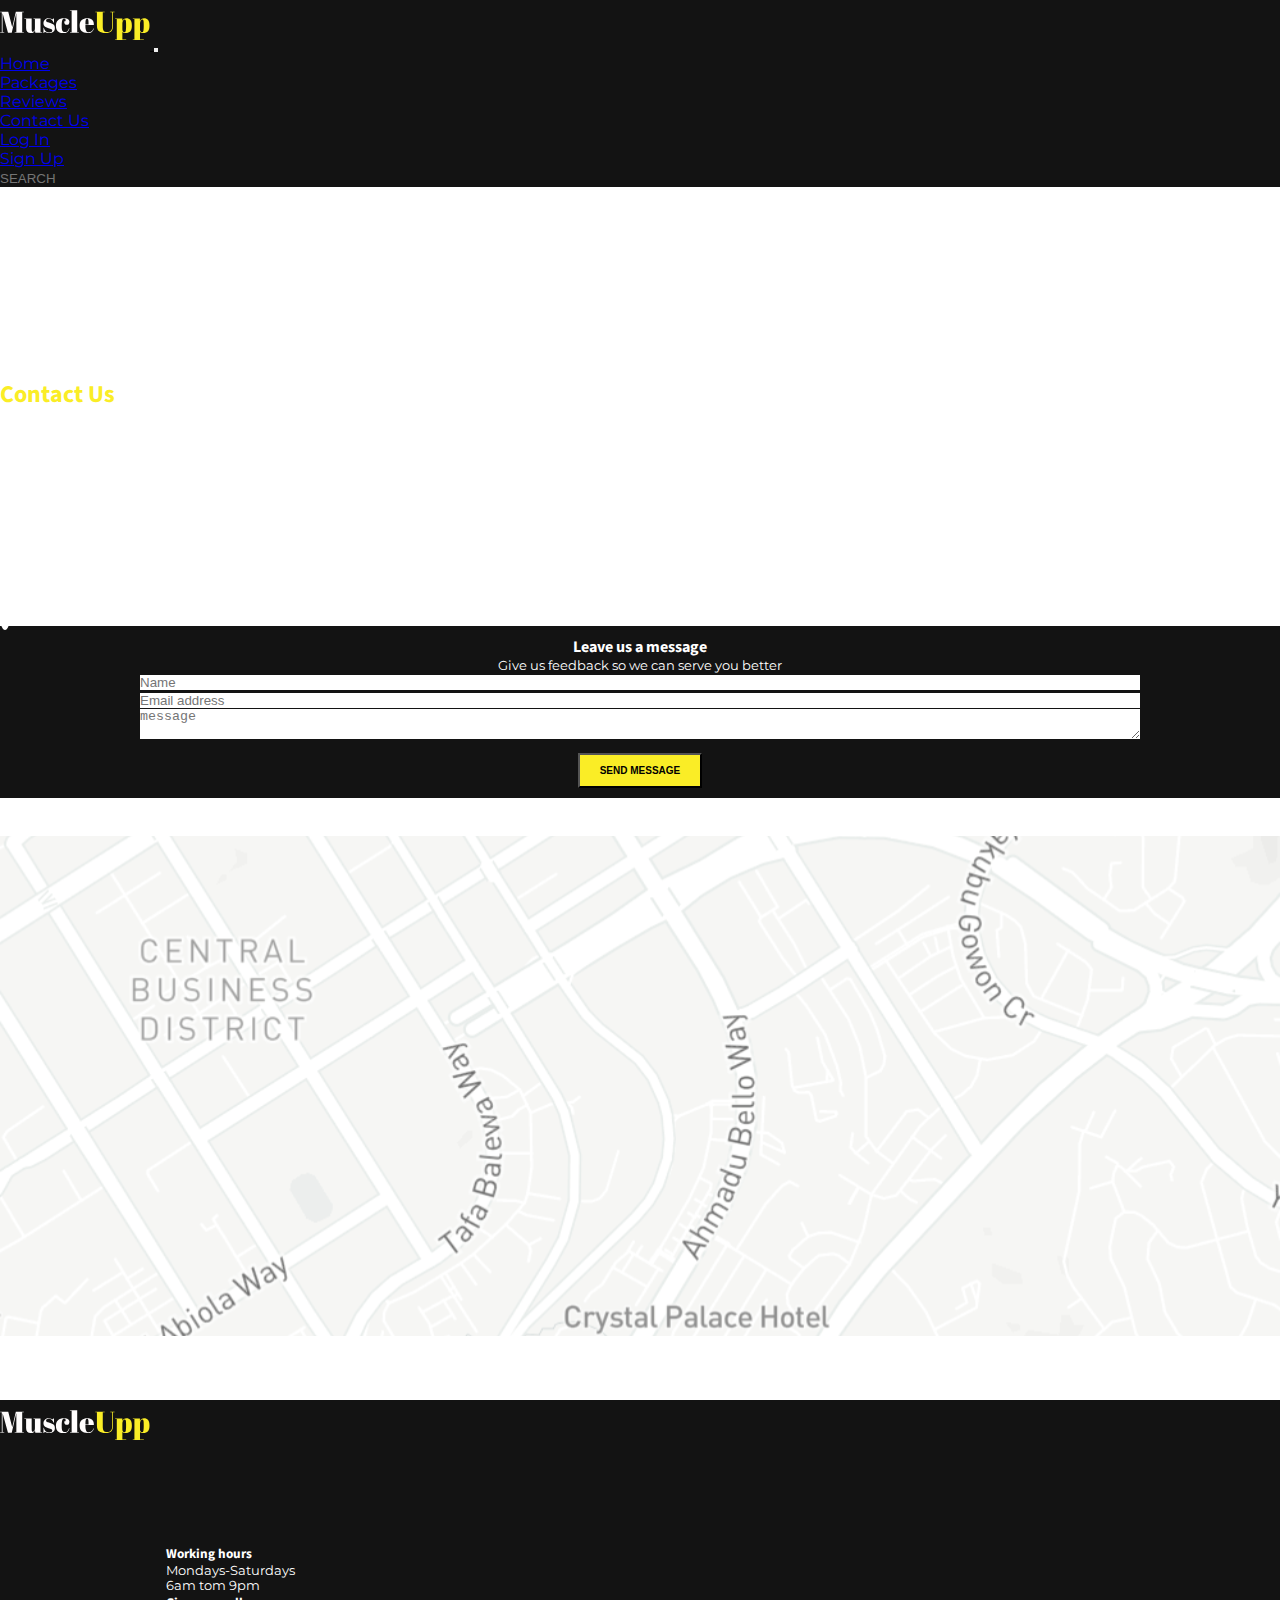
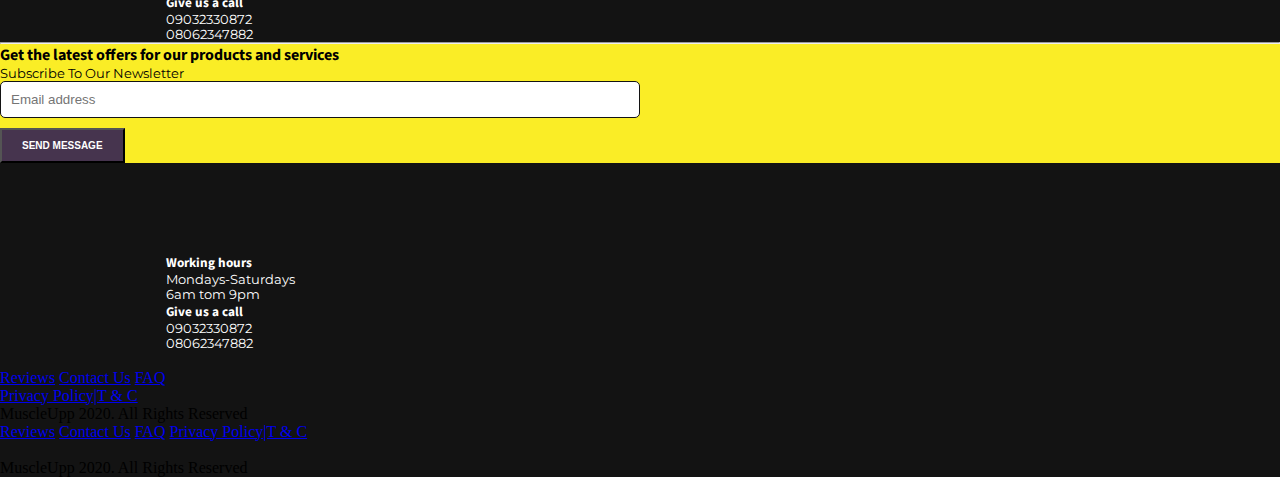
==== contact.html @ f09f827b "Merge pull request #5 from hngi/Develop" ====
<!doctype html>
<html lang="en">
  <head>
    <!-- Required meta tags -->
    <meta charset="utf-8">
    <meta name="viewport" content="width=device-width, initial-scale=1, shrink-to-fit=no">

    <!-- Bootstrap CSS -->
    <link rel="stylesheet" href="https://stackpath.bootstrapcdn.com/bootstrap/4.5.0/css/bootstrap.min.css" integrity="sha384-9aIt2nRpC12Uk9gS9baDl411NQApFmC26EwAOH8WgZl5MYYxFfc+NcPb1dKGj7Sk" crossorigin="anonymous">

    <!-- Google font-->
    <link href="https://fonts.googleapis.com/css2?family=Montserrat&family=Source+Sans+Pro:wght@600;700&display=swap" rel="stylesheet">

     <!--Font Awesome-->
     <link rel="stylesheet" href="https://cdnjs.cloudflare.com/ajax/libs/font-awesome/5.11.2/css/all.min.css" integrity="sha256-+N4/V/SbAFiW1MPBCXnfnP9QSN3+Keu+NlB+0ev/YKQ=" crossorigin="anonymous" />
    
    <!--custom style-->
    <link rel="stylesheet" href="./css/contact.css">
    <link rel="stylesheet" href="./css/master.css">
    <link rel="stylesheet" href="./css/header-footer.css">

    <title>MuscleUpp</title>
  </head>
  <body>
    
        <header class="container-fluid">
                <!-- top navigation -->
            <nav class="navbar navbar-expand-lg bg-color-dark">
                        <a class="navbar-brand" href="#">
                            <img src="./imgs/MuscleUpp.svg" width="150" height="50" class="d-inline-block align-top" alt="" loading="lazy">
                        </a>
                    <button class="navbar-toggler bg-color-primary" type="button" data-toggle="collapse" data-target="#navbarSupportedContent" aria-controls="navbarSupportedContent" aria-expanded="false" aria-label="Toggle navigation">
                      <span class="txt-dark"><i class="fas fa-bars"></i></span>
                    </button>
                    <div class="collapse navbar-collapse" id="navbarSupportedContent">
                      <ul class="navbar-nav mr-auto d-lg-none">
                        <li class="nav-item pr-3">
                            <a class="nav-link active txt-secondary txt-size-normal" href="index.html">Home</a>
                          </li>
                          <li class="nav-item pr-3">
                            <a class="nav-link txt-secondary txt-size-normal" href="#">Packages</a>
                          </li>
                          <li class="nav-item pr-3">
                            <a class="nav-link txt-secondary txt-size-normal" href="#">Reviews</a>
                          </li>
                          <li class="nav-item pr-3">
                              <a href="#" class="nav-link txt-secondary txt-size-normal">Contact Us</a>
                          </li>
                          <li class="nav-item">
                            <a href="login.html" class="nav-link txt-secondary txt-size-normal"><span class="icon icon-primary"><i class="fas fa-fingerprint"></i></span>Log In</a>
                        </li>
                        <li class="nav-item">
                            <a href="signup.html" class="nav-link txt-secondary txt-size-normal"><span class="icon icon-primary"><i class="far fa-user-circle"></i></span>Sign Up</a>
                        </li>
                      </ul>
                      <form class="form-inline my-2 my-lg-0 ml-auto">
                            <div class="md-form my-0">
                                    <i class="fas fa-search"></i>
                                    <input class="form-control br-1 mr-sm-2" type="text" placeholder="SEARCH" aria-label="Search">
                                </div>
                      </form>
                    </div>
            </nav>
        </header>

        <!-- second navbar -->
        <div class="container-fluid d-none d-lg-block py-2 pl-0 nav2 bg-color-gray">
            <ul class="nav justify-content-between">
                        <div class="d-flex flex-row text-uppercase">
                                <li class="nav-item">
                                        <a style="color: #fff;" class="nav-link" href="#">HOME</a>
                                    </li>
                                    <li class="nav-item">
                                        <a style="color: #fff;" class="nav-link" href="#">PACKAGE</a>
                                    </li>
                                    <li class="nav-item">
                                        <a style="color: #fff;" class="nav-link" href="#">REVIEW</a>
                                    </li>
                                    <li class="nav-item">
                                        <a style="color: #fff;" class="nav-link" href="#">CONTACT US</a>
                                    </li>
                        </div>
                        <div class="d-flex flex-row">
                                <li class="nav-item mr-4">
                                    <a style="color: #fff;" class="nav-link" href="#"><i style="color:#faed26" class="fas fa-fingerprint"></i> Login</a>
                                </li>
                                <li class="nav-item">
                                    <a style="color: #fff;" class="nav-link" href="#"><i style="color:#faed26" class="far fa-user-circle"></i> Sign Up</a>
                                </li>
                        </div>
            </ul>
        </div>

        <main  id="banner">
            <section>
                <div class="container">
                            <div class="banner-title">
                                <h2>Contact Us</h2>
                            </div>
                            
                            <div class="row">
                                <div class="col-md-6 contact">
                                    <div class="location">
                                        <h3 class="pt-3 pb-3">Location</h3>
                                        <p class="m-0">65, Ahmadu Bello Way, Abuja.</p>
                                        <p class="m-0">44, Tafawa Balewa Way, Abuja</p>
                                        <p class="m-0">Plot 24, Central Business DIstrict, Abuja</p>
                                    </div>
                                    <div>
                                        <div class="contact-info">
                                            <h3 class="pt-3 pb-3">Our Contacts</h3>
                                            <p class="m-0">09032330872.</p>
                                            <p class="m-0">08062347882</p>
                                            <p class="m-0">contact@muscleupp.com</p>
                                        </div>
                                        <div>
                                            <ul class="social-icon d-flex mt-3 mb-3">
                                                <li class="pr-3"><a href=""><i class="fab fa-facebook-f"></i></a></li>
                                                <li class="pr-3"><a href=""><i class="fab fa-instagram"></i></a></li>
                                                <li class="pr-3"><a href=""><i class="fab fa-twitter"></i></a></li>
                                                <li class="pr-3"><a href=""><i class="fab fa-linkedin-in"></i></a></li>
                                            </ul>
                                        </div>
                                    </div>
                                </div>
                                <div class="col-md-6 contact-form">
                                    <div>
                                        <h4>Leave us a message</h4>
                                        <p>Give us feedback so we can serve you better</p>
                                    </div>
                                    <form>
                                        <div class="form-group">
                                            <input type="text" class="form-control" id="formGroupExampleInput" placeholder="Name">
                                        </div>
                                        <div class="form-group">
                                            <input type="email" class="form-control" id="formGroupExampleInput2" placeholder="Email address">
                                        </div>
                                        <div class="form-group green-border-focus">
                                            <textarea class="form-control" id="exampleFormControlTextarea5" rows="2" placeholder="message"></textarea>
                                        </div>
                                        <div class="form-group">
                                            <button type="button" class="btn btn-warning">SEND MESSAGE</button>
                                        </div>
                                    </form>
                                </div>
                            </div>
                </div>
            </section>
            <section>
                <div class="container">
                    <div class="map">
                        <span class="top-right"><i class="fas fa-map-marker-alt"></i></span>
                        <span class="top-left"><i class="fas fa-map-marker-alt"></i></span>
                        <span class="bottom"><i class="fas fa-map-marker-alt"></i></span>
                    </div>
                </div>
            </section>
        
        </main>

        <!-- Footer -->
        <footer class="container-fluid pb-3 px-0">

            <!-- footer title-->
            <div class="row pt-3 mx-3">
                <a href="#">
                    <img src="./imgs/MuscleUpp.svg" width="150" height="50" class="d-inline-block align-top" alt="" loading="lazy">
                </a>
            </div>

            <!-- Footer Links -->
            <div class="text-center text-md-left mt-3 mb-5 ml-5 contact-newsletter">

                <!-- Grid row -->
                <div class="footer-container row">
            
                    <!-- Grid column -->
                    <div class="col-md-6 mt-4 pl-0">
                        <div class="d-none d-md-block work-hour pb-3">
                            <div class="d-flex" style="color: #ffffff;">
                                <div class=" row mr-4">
                                        <div class="col-md-3">
                                            <i style="font-size: 35px; color: #faed26" class="far fa-clock mt-3"></i>
                                        </div>
                                        <div class="col-md-9">
                                            <h5 class="mb-2 d-none d-md-block">Working hours</h5>
                                            <p class="mb-0 mt-1">Mondays-Saturdays</p>
                                            <p class="mt-0">6am tom 9pm</p>
                                        </div>
                                </div>
                                <div class="row">
                                        <div class="col-md-3">
                                            <i style="font-size: 30px; color: #faed26" class="fas fa-phone-alt mt-3"></i>
                                        </div>
                                        <div class="col-md-9">
                                            <h5 class="mb-2 d-none d-md-block">Give us a call</h5>
                                            <p class="mb-0 mt-1">09032330872</p>
                                            <p class="mt-0">08062347882</p>
                                        </div>
                                </div>
                            </div>
                        </div>
            
                    </div>
                    <!-- Grid column -->
            
                    <hr class="clearfix w-100 d-md-none">
            
                    <!-- Grid column -->
                    <div class="col-md-6 mr-0 pr-0">
                        <div class="newsLetter pt-3 pb-3 text-center">
                            <h4>Get the latest offers for our products and services</h4>
                            <p>Subscribe To Our Newsletter</p>
                            <form>
                                <div class="footer-container">
                                    <input type="email" class="form-input" id="formGroupExampleInput2" placeholder="Email address">
                                </div>
                                    
                                <div class="form-group">
                                    <button type="button" class="btn">SEND MESSAGE</button>
                                </div>
                            </form>
                        </div>

                        <!---work hour-->
                        <div class="d-block d-md-none work-hour mt-3">
                                <div class="d-flex" style="color: #ffffff;">
                                    <div class=" row mr-4">
                                            <div class="col-md-3">
                                                <i style="font-size: 35px; color: #faed26" class="far fa-clock mt-3"></i>
                                            </div>
                                            <div class="col-md-9">
                                                <h5 class="mb-2 d-none d-md-block">Working hours</h5>
                                                <p class="mb-0 mt-1">Mondays-Saturdays</p>
                                                <p class="mt-0">6am tom 9pm</p>
                                            </div>
                                    </div>
                                    <div class="row">
                                            <div class="col-md-3">
                                                <i style="font-size: 30px; color: #faed26" class="fas fa-phone-alt mt-3"></i>
                                            </div>
                                            <div class="col-md-9">
                                                <h5 class="mb-2 d-none d-md-block">Give us a call</h5>
                                                <p class="mb-0 mt-1">09032330872</p>
                                                <p class="mt-0">08062347882</p>
                                            </div>
                                    </div>
                                </div>
                        </div>
                    </div>
                    <!-- Grid column -->
            
                </div>
                <!-- Grid row -->
        
            </div>
            <!-- Footer Links -->
    
            <!-- footer for large screen devices -->
            <div class="d-none d-md-flex justify-content-around align-items-center">
                <div class="media-icons">
                    <a href="" class="btn btn-link txt-size-small txt-dark"><i class="fab fa-facebook"></i></a>
                    <a href="" class="btn btn-link txt-size-small txt-dark"><i class="fab fa-instagram"></i></a>
                    <a href="" class="btn btn-link txt-size-small txt-dark"><i class="fab fa-twitter"></i></a>       
                    <a href="" class="btn btn-link txt-size-small txt-dark"><i class="fab fa-linkedin-in"></i></a>       
                </div>
                <div class="footer-links d-none d-md-block">
                    <a href="#" class="btn btn-link txt-secondary txt-size-small">Reviews</a>
                    <a href="#" class="btn btn-link txt-secondary txt-size-small">Contact Us</a>
                    <a href="#" class="btn btn-link txt-secondary txt-size-small">FAQ</a>
                </div>
                <div class="footer-links d-none d-md-block">
                    <a href="#" class="btn btn-link txt-secondary txt-size-small">Privacy Policy|T & C<a>
                </div>
                <div class="watermark txt-secondary txt-size-small">MuscleUpp 2020. All Rights Reserved</div>
            </div>
            <!-- footer for mobile devices -->
            <div id="mobile-footer" class="d-flex flex-column d-md-none pr-2 pl-2">
                <div class="d-flex d-md-none justify-content-around pb-3">
                    <a href="#" class="btn btn-link txt-secondary txt-size-small">Reviews</a>
                    <a href="#" class="btn btn-link txt-secondary txt-size-small">Contact Us</a>
                    <a href="#" class="btn btn-link txt-secondary txt-size-small">FAQ</a>
                    <a href="#" class="btn btn-link txt-secondary txt-size-small">Privacy Policy|T & C</a>
                </div>
                <div class="d-flex justify-content-between">
                    <div class="media-icons">
                        <a href="" class="btn btn-link txt-size-small txt-dark mr-2"><i class="fab fa-facebook"></i></a>
                        <a href="" class="btn btn-link txt-size-small txt-dark mr-2"><i class="fab fa-instagram"></i></a>
                        <a href="" class="btn btn-link txt-size-small txt-dark mr-2"><i class="fab fa-twitter"></i></a>       
                        <a href="" class="btn btn-link txt-size-small txt-dark mr-2"><i class="fab fa-linkedin-in"></i></a>       
                    </div>
                    <div class="watermark txt-secondary txt-size-small">MuscleUpp 2020. All Rights Reserved</div>
                </div>
            </div>
    
        </footer>
    <!-- Footer -->

    <!-- Optional JavaScript -->
    <!-- jQuery first, then Popper.js, then Bootstrap JS -->
    <script src="https://code.jquery.com/jquery-3.5.1.slim.min.js" integrity="sha384-DfXdz2htPH0lsSSs5nCTpuj/zy4C+OGpamoFVy38MVBnE+IbbVYUew+OrCXaRkfj" crossorigin="anonymous"></script>
    <script src="https://cdn.jsdelivr.net/npm/popper.js@1.16.0/dist/umd/popper.min.js" integrity="sha384-Q6E9RHvbIyZFJoft+2mJbHaEWldlvI9IOYy5n3zV9zzTtmI3UksdQRVvoxMfooAo" crossorigin="anonymous"></script>
    <script src="https://stackpath.bootstrapcdn.com/bootstrap/4.5.0/js/bootstrap.min.js" integrity="sha384-OgVRvuATP1z7JjHLkuOU7Xw704+h835Lr+6QL9UvYjZE3Ipu6Tp75j7Bh/kR0JKI" crossorigin="anonymous"></script>
  </body>
</html>
---- css/contact.css ----
@import url('https://fonts.googleapis.com/css2?family=Montserrat&family=Source+Sans+Pro:wght@600;700&display=swap');


*, body {
    padding: 0;
    margin: 0;
}

nav {
    background: #131313;
    font-family: 'Montserrat', sans-serif;
}

h2, h3, h4, h5 {
    font-family: 'Source Sans Pro', sans-serif;
}

h2 {
    font-weight: bold;
}

h3 {
    font-weight: 600;
}

p {
    font-family: 'Montserrat', sans-serif;
    font-size: .8rem;
    font-weight: normal;
}

#navigation {
    background: #5a5560;
    font-family: 'Montserrat', sans-serif;
}

main {
    padding: 3% auto;
}

.form-control {
    background: transparent;
    border: none;
    color: #ffffff;
}

.form-inline i {
    color: #faed26;
}

main {
    background: url("../imgs/banner.svg") center/cover no-repeat;
    width: 100%;
    padding-top: 5%;
    padding-bottom: 5%;
}

.banner-title h2 {
    color: #faed26;
}

.contact {
    color: #ffffff;
}

.social-icon li {
    list-style-type: none
}

.social-icon i {
    color: #333;
    padding: 5px;
    background: #ffffff;
    border-radius: 50%;
    
}

.contact-form{
    background-color: #131313;
    padding: 10px 15px;
    color: #ffffff;
    text-align: center;
}

.contact-form .form-control{
    background: #ffffff;
    width: 80%;
    margin: 0 auto;
}

.form-group button {
    font-weight: bold;
    font-size: 10px;
    padding: 10px 20px;
    margin-top: 10px;
}

.btn-warning {
    background: #faed26;
}

/** map style **/

.map {
    margin-top: 3%;
    background: url('../imgs/google-map.svg') center/cover no-repeat;
    height: 500px;
    position: relative;
}

.top-left {
    position: absolute;
    top: 15%;
    left: 15%;
}

.top-right {
    position: absolute;
    top: 30%;
    left: 57%;
}

.bottom {
    position: absolute;
    top: 60%;
    left: 35%;
}


/** footer style **/

footer {
    background: #131313;
    padding: 0;
    overflow: hidden;
}

.work-hour {
    margin-left: 13%;
    margin-top: 7%;
}

.newsLetter {
    background: #faed26;
}

.newsLetter .form-input {
    background: #ffffff;
    width: 50%;
    margin: 0 auto;padding: 10px;
    border-radius: 5px;
    border: 1px solid #131313;
    box-sizing: border-box;
}

.newsLetter button {
    background: #46344E;
    color: #ffffff;
}

@media only screen and (max-width: 750px) {
    h2, h3, h4 {
        font-size: 1rem;
    }

    p {
        font-size: .7rem;
    }

    .location, .contact-info, .social-icon {
        align-content: center;
        text-align: center;
    }

    .social-icon {
        width: 40%;
        margin: 0 auto;
    }

    .contact-form {
        width: 80%;
        margin: 0 auto;
    }

    .form-control button {
        padding: 10px;
    }

    .map {
        height: 217px;
    }

    .info {
        display: block
    }

    .footer-container {
        margin: 0;
        padding: 0;
    }

    .work-hour h5 {
        font-size: .8rem;
    }

    .work-hour p {
        font-size: .6rem;
        text-align: center;
    }

    .work-hour {
        order: 2;
    }

    .newsLetter {
        margin-top: -70px;
        margin-left: auto;
    }

    .newsLetter h4 {
        font-size: 1rem;
        margin-bottom: 2px;
    }

    .newsLetter p {
        margin-bottom: 10px;
    }

    .newsLetter .form-input {
        width: 80%;
        margin: 2px auto;
        padding: 2px 5px;
    }

    .newsLetter button {
        width: 60%;
        margin: 10px auto 0 auto;
    }
}
---- css/master.css ----
body{
    margin: 0;
    background-color: var(--dark);
}
a:hover, .btn-link:hover{
    color: var(--primary);
}

#hero svg{
    border: .5em solid white;
}
.hero-img{
    width: 100%;
}
#form h4{
    color: #2c2c2c;
}
#form form{
    width: 50%;
}
#form form input[type=email]{
    border: 1px solid #46344E;
}
#mobile .mobile-text{
    width: 70%;
}
footer .media-icons a{
    background-color: var(--secondary);
    border-radius: 50%;
    padding: .2em .5em;
    margin-right: .9em;
}
/* navbar hover effect */
.nav2 li a:hover{
   color: var(--secondary);
}
.nav2 li a:hover:after{
	opacity: 1;
	width: 100%;
}
.nav2 li a:after {
  transition: all 0.3s ease;
	opacity: 0;
	border-top: 3px solid #FAED26;
    content: '';
    display: block;
    z-index: -1;
    margin: auto;
    width: 0px;
}
.nav2 li a:after {
    top: 5px;
}
/* ******** */
.media-icons a{
    transition: all 0.3s ease;
}
.media-icons a:hover{
    background-color: var(--dark);
    color: var(--secondary);
}
.img-background{
    width: 100%;
    height: 500px;
    background-image: url(../imgs/boy-flexing.png);
    background-position-y: -10em;
    background-size: cover;
    position: relative;
}
/* media queries */
@media screen and (max-width:1220px){
    .txt-brand{
        font-size: 2.52em;
    }
    .txt-hero{
        font-size: 2.55em;
    }
    .txt-caption{
        font-size: 1.5em;
    }
    .txt-size-normal{
        font-size: 1em;
    }
}
@media screen and (max-width:1070px){
    .txt-size-normal{
        font-size: .8em;
    }
    .txt-size-small{
        font-size: .7em;
    }
}
@media screen and (max-width:907px){
    .txt-caption{
        font-size: 1.3em;
    }
    .txt-size-small{
        font-size: .6em;
    }
}
@media screen and (max-width:825px){
    .txt-caption{
        font-size: 1.1em;
    }
    .txt-size-normal{
        font-size: .7em;
    }
}
@media screen and (max-width:760px){
    #work-days{
        order: 2;
        width: 100%;
    }
    #form{
        width: 80%;
        align-self: flex-end;
    }
   .txt-size-normal{
       font-size: 1em;
   }
   .txt-size-small{
       font-size: .9em;
   }.media-icons .txt-size-small{
       font-size: .7em;
   }
}
@media screen and (max-width:600px){
    .img-background{
        height: 450px;
    }
    .txt-brand{
        font-size: 1.8em;
    }
    #mobile .mobile-text{
        width: 90%;
    }
    .media-icons .txt-size-small{
        font-size: .5em;
    }
}
@media screen and (max-width:540px){
    .img-background{
        height: 350px;
    }
    #form form{
        width: 80%;
    }
    .search-bar{
        width: 200px;
    }
    .search-btn{
        padding-left: 0;
    }
}
@media screen and (max-width:400px){
    .txt-size-normal{
        font-size: .7em;
    }
    .txt-size-small{
        font-size: .7em;
    }
}
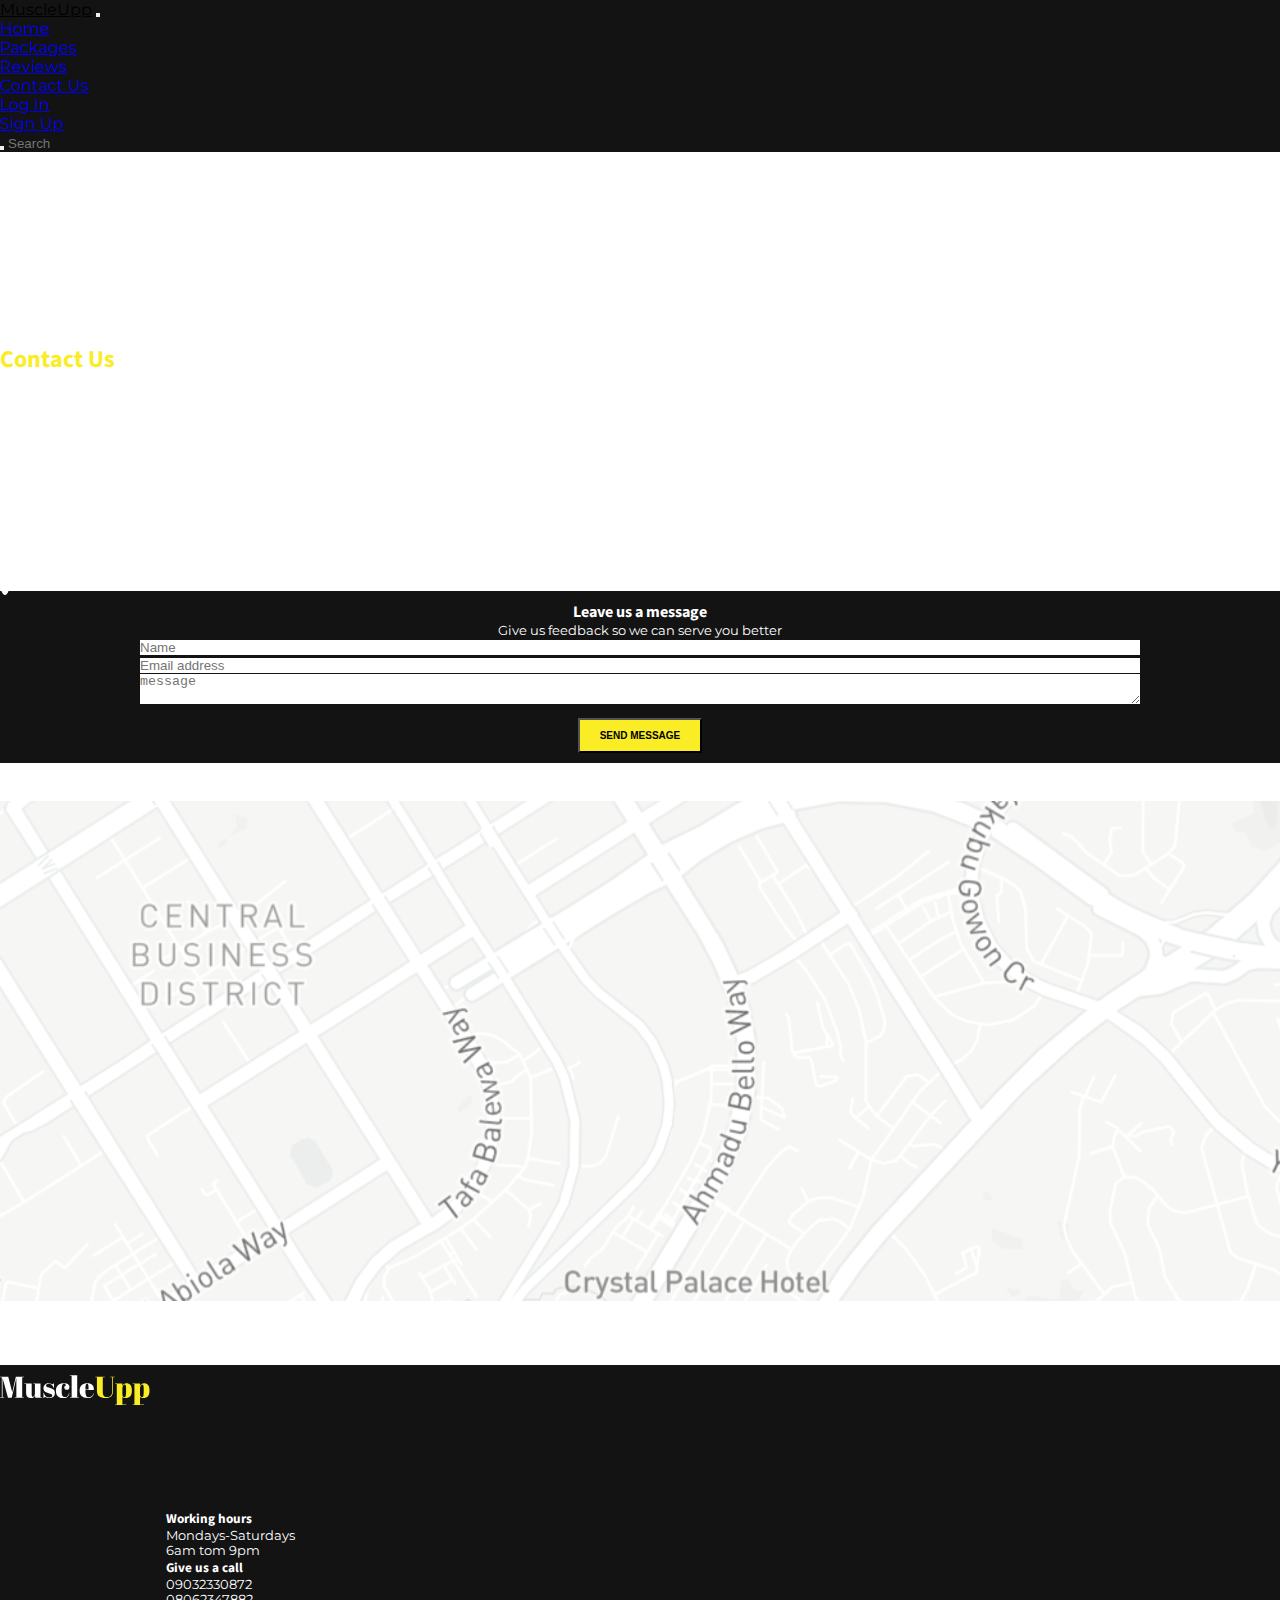
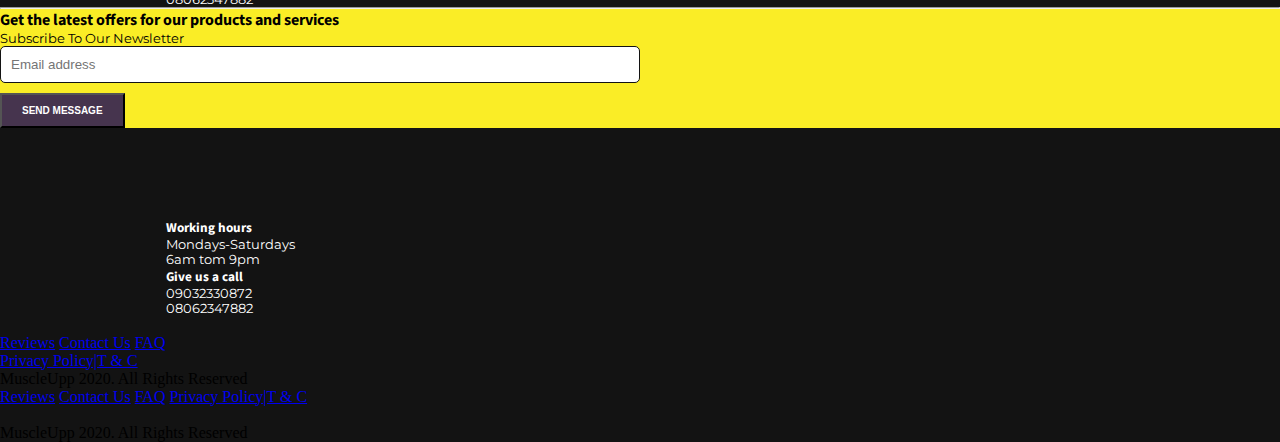
==== commit 53d85f4d: "Update contact.html" ====
--- a/contact.html
+++ b/contact.html
@@ -23,45 +23,82 @@
   </head>
   <body>
     
-        <header class="container-fluid">
-                <!-- top navigation -->
-            <nav class="navbar navbar-expand-lg bg-color-dark">
-                        <a class="navbar-brand" href="#">
-                            <img src="./imgs/MuscleUpp.svg" width="150" height="50" class="d-inline-block align-top" alt="" loading="lazy">
-                        </a>
-                    <button class="navbar-toggler bg-color-primary" type="button" data-toggle="collapse" data-target="#navbarSupportedContent" aria-controls="navbarSupportedContent" aria-expanded="false" aria-label="Toggle navigation">
-                      <span class="txt-dark"><i class="fas fa-bars"></i></span>
-                    </button>
-                    <div class="collapse navbar-collapse" id="navbarSupportedContent">
-                      <ul class="navbar-nav mr-auto d-lg-none">
-                        <li class="nav-item pr-3">
-                            <a class="nav-link active txt-secondary txt-size-normal" href="index.html">Home</a>
-                          </li>
-                          <li class="nav-item pr-3">
-                            <a class="nav-link txt-secondary txt-size-normal" href="#">Packages</a>
-                          </li>
-                          <li class="nav-item pr-3">
-                            <a class="nav-link txt-secondary txt-size-normal" href="#">Reviews</a>
-                          </li>
-                          <li class="nav-item pr-3">
-                              <a href="#" class="nav-link txt-secondary txt-size-normal">Contact Us</a>
-                          </li>
-                          <li class="nav-item">
-                            <a href="login.html" class="nav-link txt-secondary txt-size-normal"><span class="icon icon-primary"><i class="fas fa-fingerprint"></i></span>Log In</a>
-                        </li>
-                        <li class="nav-item">
-                            <a href="signup.html" class="nav-link txt-secondary txt-size-normal"><span class="icon icon-primary"><i class="far fa-user-circle"></i></span>Sign Up</a>
-                        </li>
-                      </ul>
-                      <form class="form-inline my-2 my-lg-0 ml-auto">
-                            <div class="md-form my-0">
-                                    <i class="fas fa-search"></i>
-                                    <input class="form-control br-1 mr-sm-2" type="text" placeholder="SEARCH" aria-label="Search">
-                                </div>
-                      </form>
-                    </div>
-            </nav>
-        </header>
+   <header class="container-fluid">
+      <!-- top navigation -->
+      <nav class="navbar navbar-expand-lg bg-color-dark">
+        <a class="navbar-brand txt-primary txt-brand pl-lg-5" href="index.html"
+          >Muscle<span class="txt-secondary">Upp</span></a
+        >
+        <button
+          class="navbar-toggler bg-color-primary"
+          type="button"
+          data-toggle="collapse"
+          data-target="#navbarSupportedContent"
+          aria-controls="navbarSupportedContent"
+          aria-expanded="false"
+          aria-label="Toggle navigation"
+        >
+          <span class="txt-dark"><i class="fas fa-bars"></i></span>
+        </button>
+        <div class="collapse navbar-collapse" id="navbarSupportedContent">
+          <ul class="navbar-nav mr-auto d-lg-none">
+            <li class="nav-item pr-3">
+              <a
+                class="nav-link active txt-secondary txt-size-normal" href="index.html"
+                >Home</a
+              >
+            </li>
+            <li class="nav-item pr-3">
+              <a class="nav-link txt-secondary txt-size-normal" href="#"
+                >Packages</a
+              >
+            </li>
+            <li class="nav-item pr-3">
+              <a class="nav-link txt-secondary txt-size-normal" href="#"
+                >Reviews</a
+              >
+            </li>
+            <li class="nav-item pr-3">
+              <a href="contact.html" class="nav-link txt-secondary txt-size-normal"
+                >Contact Us</a
+              >
+            </li>
+            <li class="nav-item">
+              <a
+                href="login.html"
+                class="nav-link txt-secondary txt-size-normal"
+                ><span class="icon icon-primary"
+                  ><i class="fas fa-fingerprint"></i></span
+                >Log In</a
+              >
+            </li>
+            <li class="nav-item">
+              <a
+                href="signup.html"
+                class="nav-link txt-secondary txt-size-normal"
+                ><span class="icon icon-primary"
+                  ><i class="far fa-user-circle"></i></span
+                >Sign Up</a
+              >
+            </li>
+          </ul>
+          <form class="form-inline my-2 my-lg-0 ml-auto">
+            <button
+              class="search-btn btn btn-outline-none my-2 my-sm-0"
+              type="submit"
+            >
+              <i class="fas fa-search icon icon-primary"></i>
+            </button>
+            <input
+              class="search-bar form-control mr-sm-2 bg-color-dark txt-secondary txt-size-normal"
+              type="search"
+              placeholder="Search"
+              aria-label="Search"
+            />
+          </form>
+        </div>
+      </nav>
+    </header>
 
         <!-- second navbar -->
         <div class="container-fluid d-none d-lg-block py-2 pl-0 nav2 bg-color-gray">
@@ -302,4 +339,4 @@
     <script src="https://cdn.jsdelivr.net/npm/popper.js@1.16.0/dist/umd/popper.min.js" integrity="sha384-Q6E9RHvbIyZFJoft+2mJbHaEWldlvI9IOYy5n3zV9zzTtmI3UksdQRVvoxMfooAo" crossorigin="anonymous"></script>
     <script src="https://stackpath.bootstrapcdn.com/bootstrap/4.5.0/js/bootstrap.min.js" integrity="sha384-OgVRvuATP1z7JjHLkuOU7Xw704+h835Lr+6QL9UvYjZE3Ipu6Tp75j7Bh/kR0JKI" crossorigin="anonymous"></script>
   </body>
-</html>+</html>
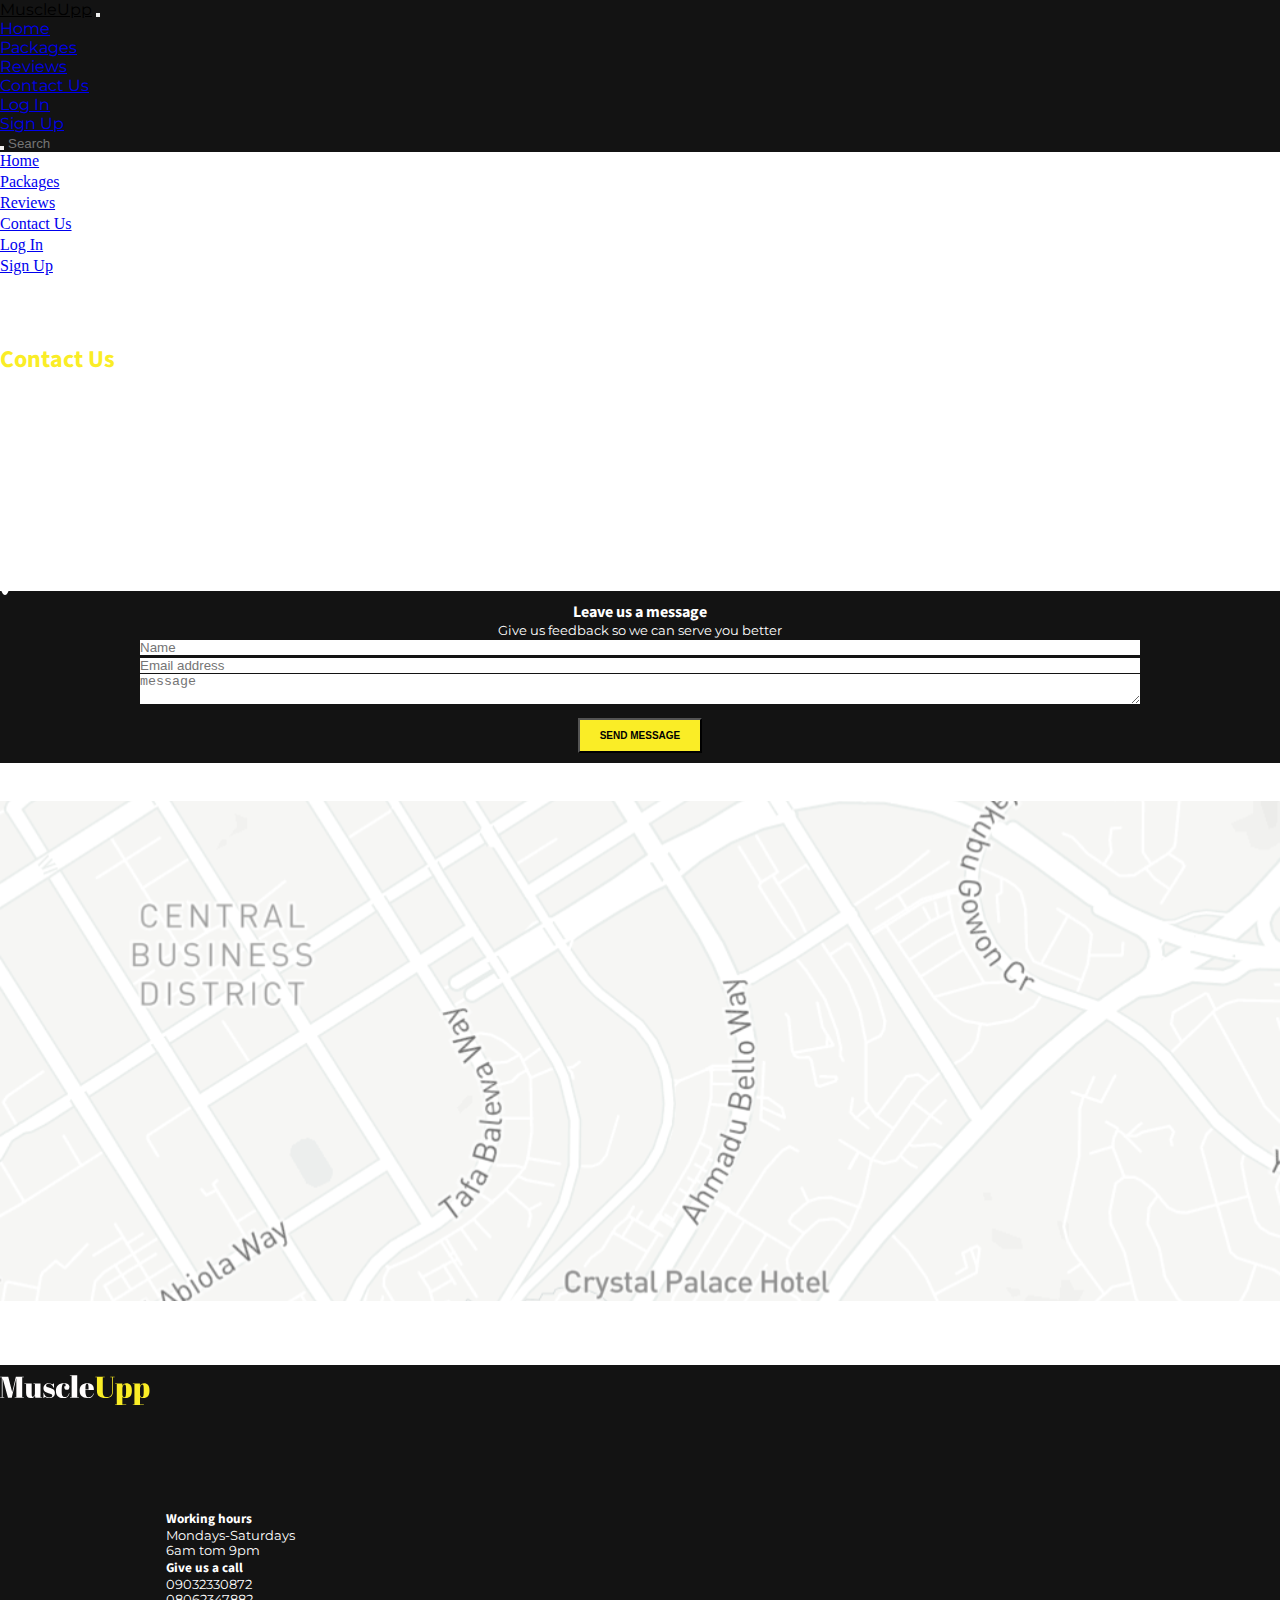
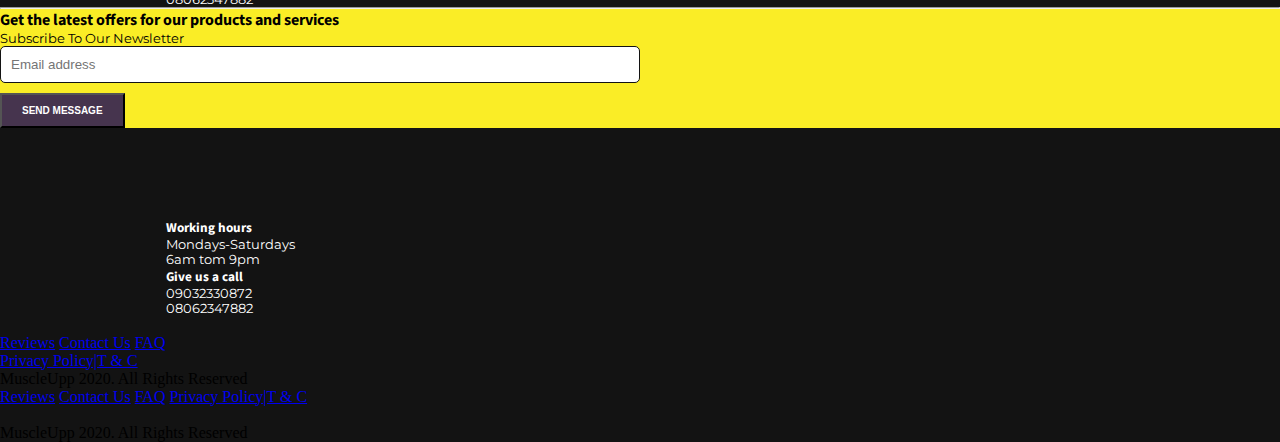
==== commit 6882863f: "Update contact.html" ====
--- a/contact.html
+++ b/contact.html
@@ -101,32 +101,54 @@
     </header>
 
         <!-- second navbar -->
-        <div class="container-fluid d-none d-lg-block py-2 pl-0 nav2 bg-color-gray">
-            <ul class="nav justify-content-between">
-                        <div class="d-flex flex-row text-uppercase">
-                                <li class="nav-item">
-                                        <a style="color: #fff;" class="nav-link" href="#">HOME</a>
-                                    </li>
-                                    <li class="nav-item">
-                                        <a style="color: #fff;" class="nav-link" href="#">PACKAGE</a>
-                                    </li>
-                                    <li class="nav-item">
-                                        <a style="color: #fff;" class="nav-link" href="#">REVIEW</a>
-                                    </li>
-                                    <li class="nav-item">
-                                        <a style="color: #fff;" class="nav-link" href="#">CONTACT US</a>
-                                    </li>
-                        </div>
-                        <div class="d-flex flex-row">
-                                <li class="nav-item mr-4">
-                                    <a style="color: #fff;" class="nav-link" href="#"><i style="color:#faed26" class="fas fa-fingerprint"></i> Login</a>
-                                </li>
-                                <li class="nav-item">
-                                    <a style="color: #fff;" class="nav-link" href="#"><i style="color:#faed26" class="far fa-user-circle"></i> Sign Up</a>
-                                </li>
-                        </div>
-            </ul>
+    <div class="container-fluid d-none d-lg-block py-2 nav2 bg-color-gray">
+      <ul class="nav justify-content-between pl-5">
+        <div class="d-flex flex-row text-uppercase">
+          <li class="nav-item pr-3">
+            <a class="nav-link active txt-secondary txt-size-normal" href="index.html"
+              >Home</a
+            >
+          </li>
+          <li class="nav-item pr-3">
+            <a class="nav-link txt-secondary txt-size-normal" href="#"
+              >Packages</a
+            >
+          </li>
+          <li class="nav-item pr-3">
+            <a class="nav-link txt-secondary txt-size-normal" href="#"
+              >Reviews</a
+            >
+          </li>
+          <li class="nav-item pr-3">
+            <a
+              href="contact.html"
+              class="nav-link txt-secondary txt-size-normal"
+              >Contact Us</a
+            >
+          </li>
         </div>
+        <div class="d-flex flex-row">
+          <li class="nav-item">
+            <a
+              href="login.html"
+              class="nav-link txt-secondary txt-size-normal"
+              ><span class="icon icon-primary"
+                ><i class="fas fa-fingerprint"></i></span
+              >Log In</a
+            >
+          </li>
+          <li class="nav-item">
+            <a
+              href="signup.html"
+              class="nav-link txt-secondary txt-size-normal"
+              ><span class="icon icon-primary"
+                ><i class="far fa-user-circle"></i></span
+              >Sign Up</a
+            >
+          </li>
+        </div>
+      </ul>
+    </div>
 
         <main  id="banner">
             <section>
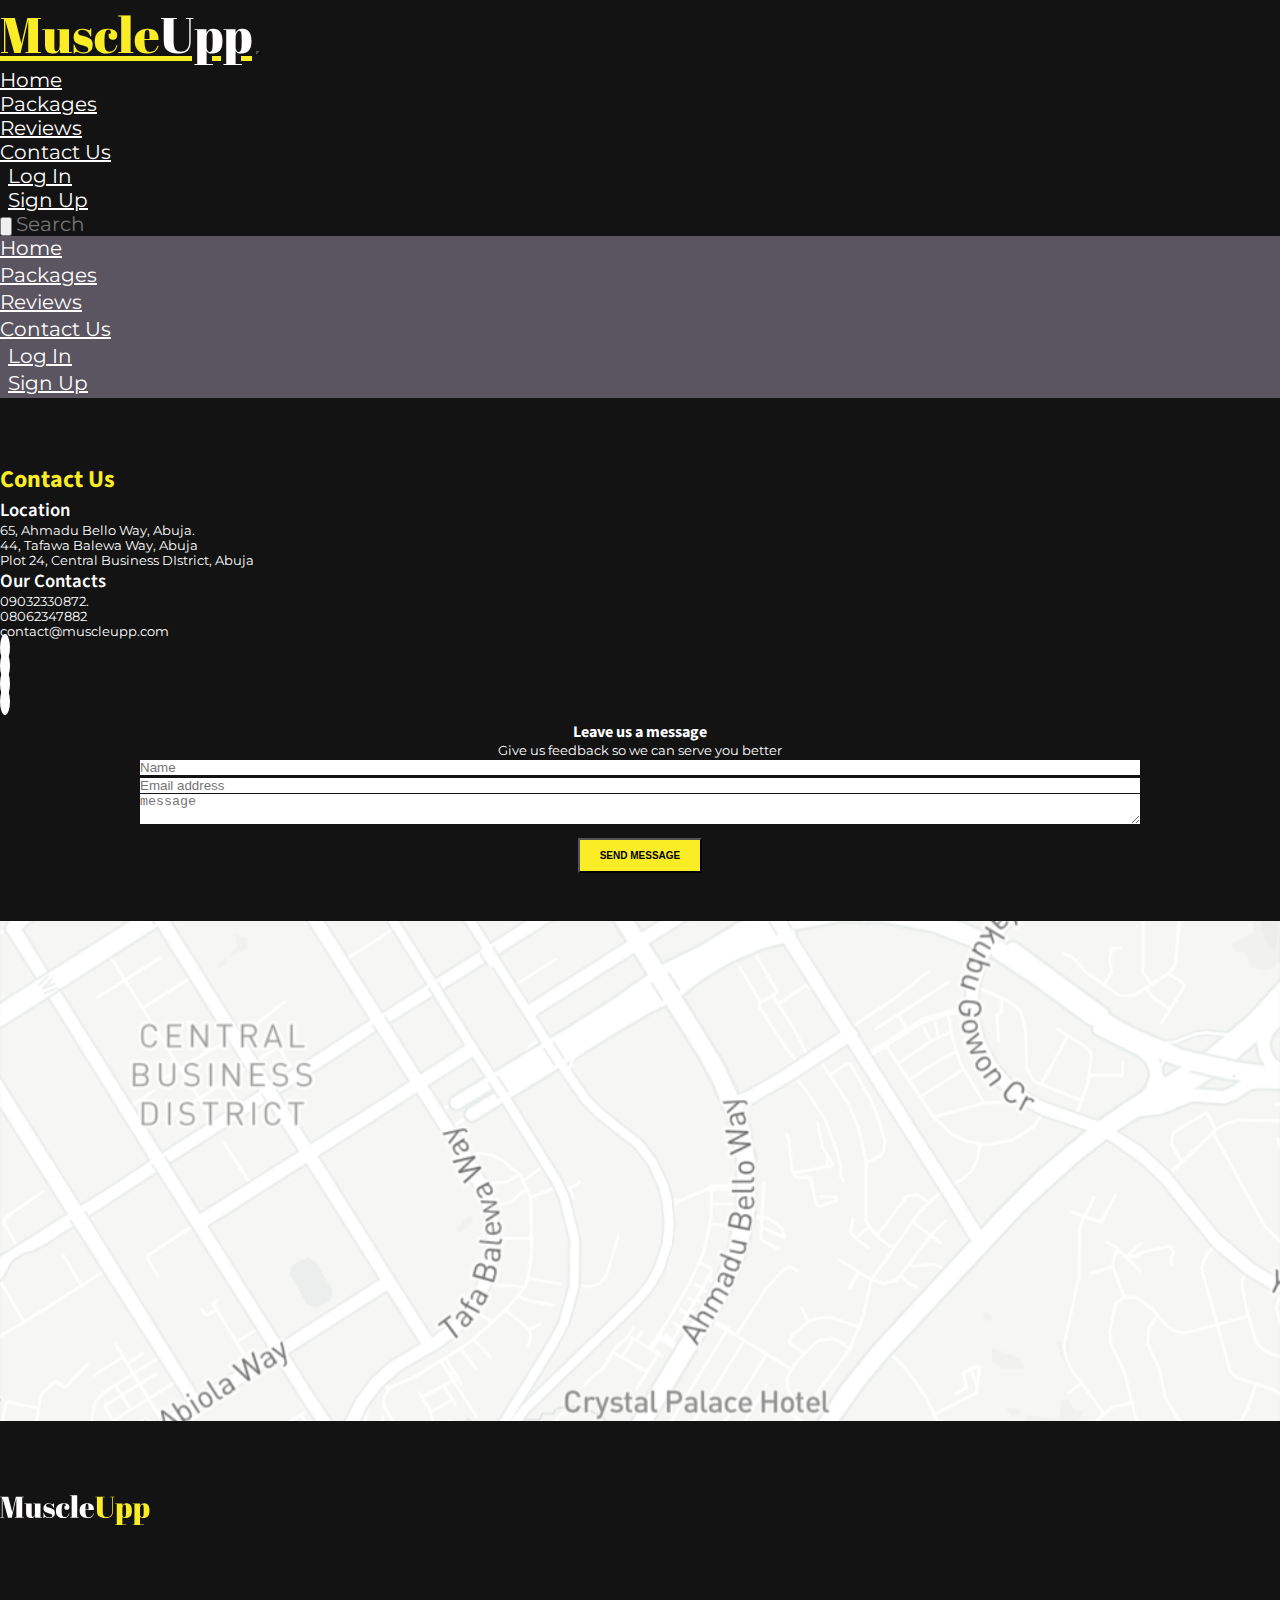
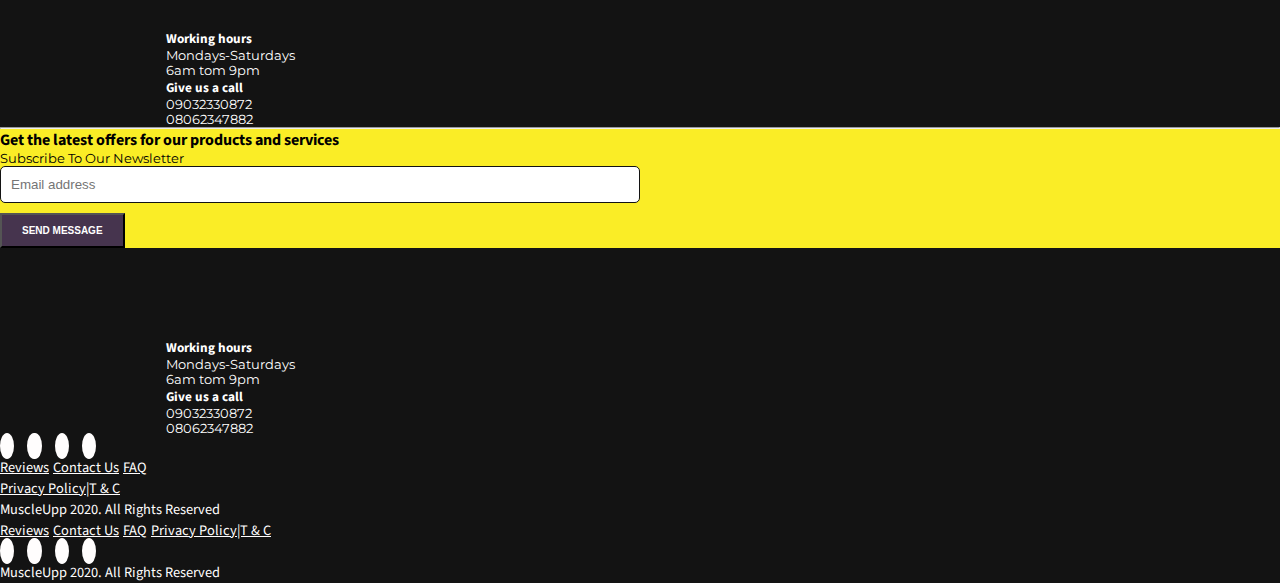
==== commit 56a0a717: "Update contact.html" ====
--- a/contact.html
+++ b/contact.html
@@ -17,7 +17,7 @@
     <!--custom style-->
     <link rel="stylesheet" href="./css/contact.css">
     <link rel="stylesheet" href="./css/master.css">
-    <link rel="stylesheet" href="./css/header-footer.css">
+    <link rel="stylesheet" href="./css/global.css">
 
     <title>MuscleUpp</title>
   </head>
--- a/css/global.css
+++ b/css/global.css
@@ -0,0 +1,69 @@
+/* imported fonts */
+@import url('https://fonts.googleapis.com/css2?family=Abril+Fatface&family=Montserrat:wght@300;400;500;600;700&family=Source+Sans+Pro:ital,wght@0,200;0,300;0,400;0,600;0,700;0,900;1,200;1,300;1,400;1,600;1,700;1,900&display=swap');
+
+:root{
+    --primary: #FAED26;
+    --secondary:#FFFDFD;
+    --secondary-dark:#9D8D8F;
+    --dark:#131313;
+    --gray:#5A5560;
+}
+/* text styles */
+.txt-primary{
+    color: var(--primary);
+}
+.txt-secondary{
+    color: var(--secondary);
+}
+.txt-secondary-dark{
+    color: var(--secondary-dark);
+}
+.txt-dark{
+    color: var(--dark);
+}
+.txt-brand{
+    font-size: 3.125em;
+    font-family: 'Abril Fatface', sans-serif;
+}
+.txt-caption{
+    font-size: 1.875em;
+    font-weight: 600;
+    color: #fffdfd;
+    font-family: 'Source Sans Pro', sans-serif;
+}
+.txt-size-normal{
+    font-size: 1.25em;
+    font-family: 'Montserrat', sans-serif;
+}
+.txt-size-small{
+    font-size: 0.9em;
+    font-family: 'Source Sans Pro', sans-serif;
+}
+.txt-hero{
+    font-weight: 600;
+    font-size: 3.45em;
+    font-family: 'Source Sans Pro', sans-serif;
+}
+.icon{
+    padding-right: 8px;
+}
+.icon-primary{
+    color: var(--primary);
+}
+.icon-large{
+    font-size: 2em;
+}
+/* background styles */
+.bg-color-primary{
+    background-color: var(--primary);
+}
+.bg-color-dark{
+    background-color: var(--dark);
+}
+.bg-color-gray{
+    background-color: var(--gray);
+}
+.bg-button{
+    background-color: #46344E;
+    border-radius: 5px;
+}
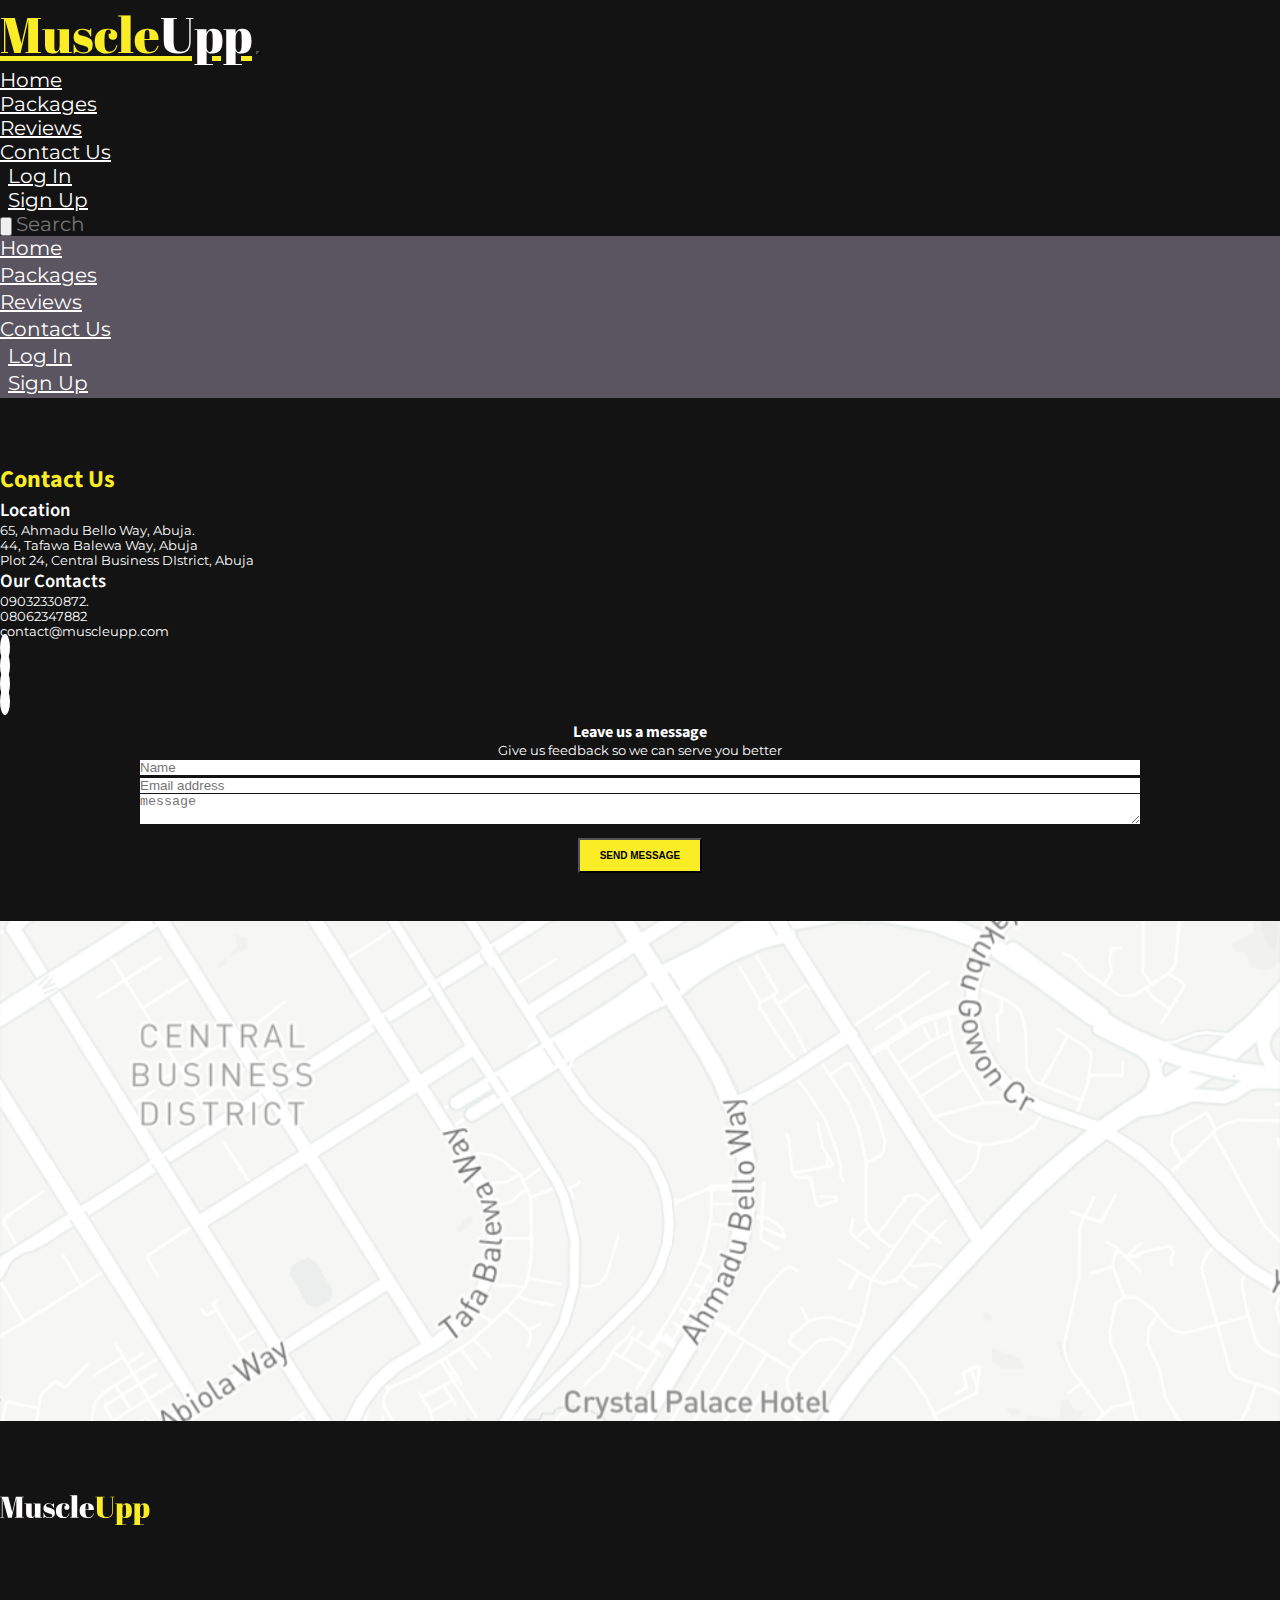
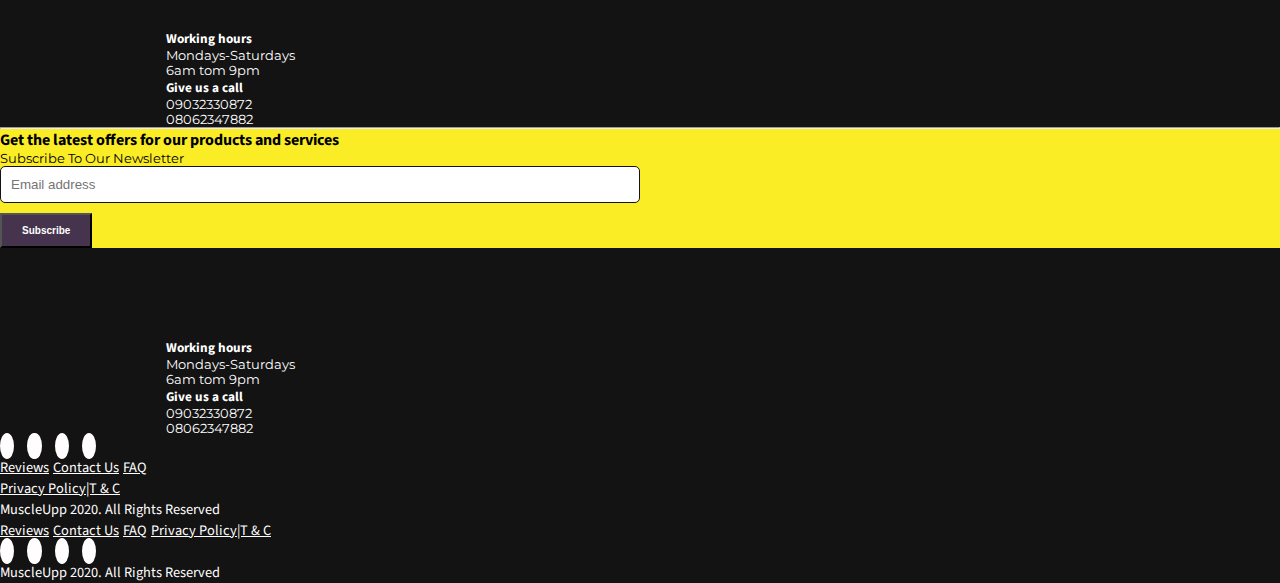
==== commit 6286cca9: "Merge pull request #15 from hngi/Develop" ====
--- a/contact.html
+++ b/contact.html
@@ -276,7 +276,7 @@
                                 </div>
                                     
                                 <div class="form-group">
-                                    <button type="button" class="btn">SEND MESSAGE</button>
+                                    <button type="button" class="btn">Subscribe</button>
                                 </div>
                             </form>
                         </div>
